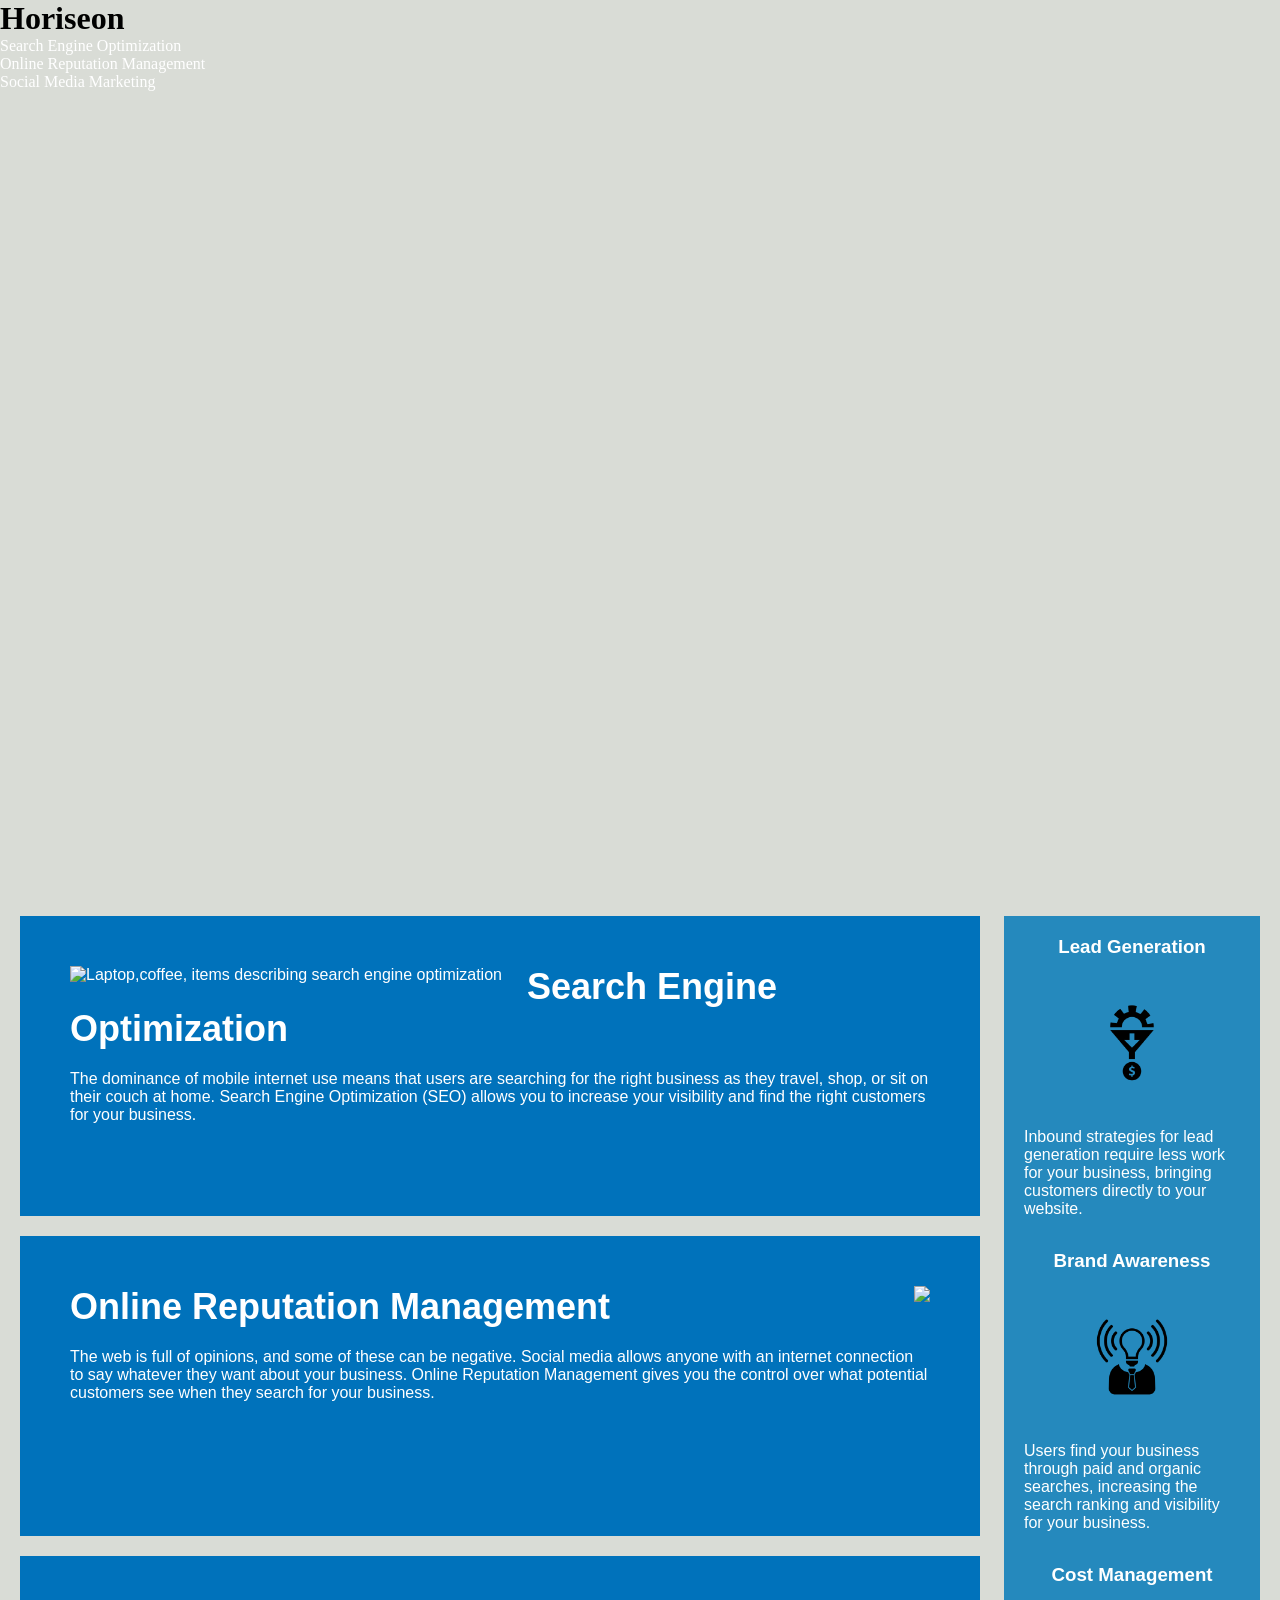
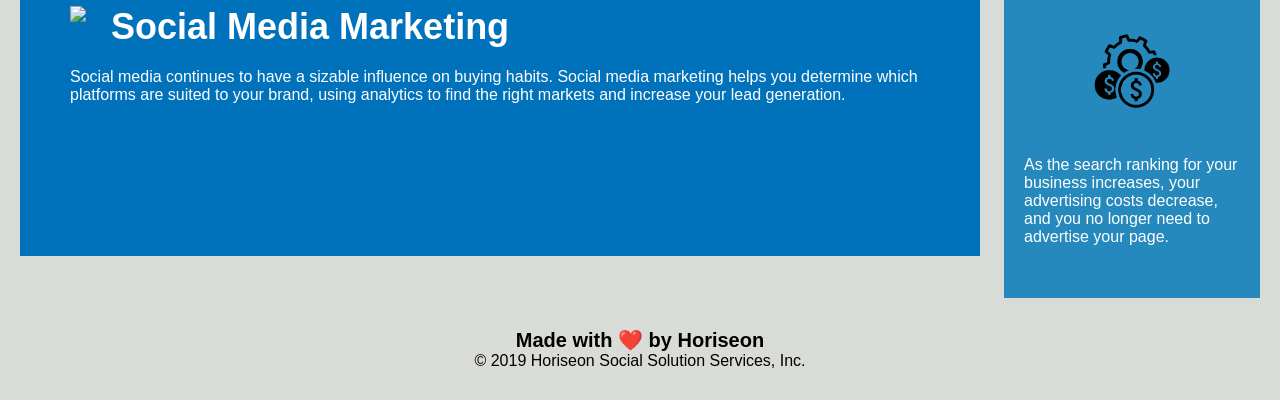
==== index.html @ 72b7e940 "Reorganization" ====
<!DOCTYPE html>
<html lang="en-us">

<head>
    <meta charset="UTF-8" />
    <!--Linking html to style sheet-->
    <link rel="stylesheet" href="./assets/css/style.css">
    <title>Horiseon Home</title>
</head>

<body>
    <div>
    <!---->
        <h1>Hori<span class="seo">seo</span>n</h1>
        <div>
            <ul>
                <li>
                    <a href="#search-engine-optimization">Search Engine Optimization</a>
                </li>
                <li>
                    <a href="#online-reputation-management">Online Reputation Management</a>
                </li>
                <li>
                    <a href="#social-media-marketing">Social Media Marketing</a>
                </li>
            </ul>
        </div>
    </div>
    <!---->
    <div class="hero"></div>
    <div class="content">
        <div class="search-engine-optimization">
            <img src="./assets/images/search-engine-optimization.jpg" alt="Laptop,coffee, items describing search engine optimization" class="float-left" />
            <h2>Search Engine Optimization</h2>
            <p>
                The dominance of mobile internet use means that users are searching for the right business as they travel, shop, or sit on their couch at home. Search Engine Optimization (SEO) allows you to increase your visibility and find the right customers for your business.
            </p>
        </div>
        <div id="online-reputation-management" alt="" class="online-reputation-management">
            <img src="./assets/images/online-reputation-management.jpg" class="float-right" />
            <h2>Online Reputation Management</h2>
            <p>
                The web is full of opinions, and some of these can be negative. Social media allows anyone with an internet connection to say whatever they want about your business. Online Reputation Management gives you the control over what potential customers see when they search for your business.
            </p>
        </div>
        <div id="social-media-marketing" class="social-media-marketing">
            <img src="./assets/images/social-media-marketing.jpg" class="float-left" />
            <h2>Social Media Marketing</h2>
            <p>
                Social media continues to have a sizable influence on buying habits. Social media marketing helps you determine which platforms are suited to your brand, using analytics to find the right markets and increase your lead generation.
            </p>
        </div>
    </div>
    <div class="benefits">
        <div class="benefit-lead">
            <h3>Lead Generation</h3>
            <img src="./assets/images/lead-generation.png" />
            <p>
                Inbound strategies for lead generation require less work for your business, bringing customers directly to your website.
            </p>
        </div>
        <div class="benefit-brand">
            <h3>Brand Awareness</h3>
            <img src="./assets/images/brand-awareness.png" />
            <p>
                Users find your business through paid and organic searches, increasing the search ranking and visibility for your business.
            </p>
        </div>
        <div class="benefit-cost">
            <h3>Cost Management</h3>
            <img src="./assets/images/cost-management.png"></img>
            <p>
                As the search ranking for your business increases, your advertising costs decrease, and you no longer need to advertise your page.
            </p>
        </div>
    </div>
    <div class="footer">
        <h2>Made with ❤️️ by Horiseon</h2>
        <p>
            &copy; 2019 Horiseon Social Solution Services, Inc.
        </p>
    </div>
</body>

</html>
---- assets/css/style.css ----
* {
    box-sizing: border-box;
    padding: 0;
    margin: 0;
}

body {
    background-color: #d9dcd6;
}

header {
    padding: 20px;
    font-family: 'Trebuchet MS', 'Lucida Sans Unicode', 'Lucida Grande', 'Lucida Sans', Arial, sans-serif;
    background-color: #2a607c;
    color: #ffffff;
}

header h1 {
    display: inline-block;
    font-size: 48px;
}

header h1 .seo {
    color: #d9dcd6;
}

header div {
    padding-top: 15px;
    margin-right: 20px;
    float: right;
    font-family: 'Gill Sans', 'Gill Sans MT', Calibri, 'Trebuchet MS', sans-serif;
    font-size: 20px;
}

.header div ul {
    list-style-type: none;
}

.header div ul li {
    display: inline-block;
    margin-left: 25px;
}

a {
    color: #ffffff;
    text-decoration: none;
}

p {
    font-size: 16px;
}

.hero {
    height: 800px;
    width: 100%;
    margin-bottom: 25px;
    background-image: url("../images/digital-marketing-meeting.jpg");
    background-size: cover;
    background-position: center;
}

.float-left {
    float: left;
    margin-right: 25px;
}

.float-right {
    float: right;
    margin-left: 25px;
}

.content {
    width: 75%;
    display: inline-block;
    margin-left: 20px;
}

.benefits {
    margin-right: 20px;
    padding: 20px;
    clear: both;
    float: right;
    width: 20%;
    height: 100%;
    font-family: 'Gill Sans', 'Gill Sans MT', Calibri, 'Trebuchet MS', sans-serif;
    background-color: #2589bd;
}

.benefit-lead {
    margin-bottom: 32px;
    color: #ffffff;
}

.benefit-brand {
    margin-bottom: 32px;
    color: #ffffff;
}

.benefit-cost {
    margin-bottom: 32px;
    color: #ffffff;
}

.benefit-lead h3 {
    margin-bottom: 10px;
    text-align: center;
}

.benefit-brand h3 {
    margin-bottom: 10px;
    text-align: center;
}

.benefit-cost h3 {
    margin-bottom: 10px;
    text-align: center;
}

.benefit-lead img {
    display: block;
    margin: 10px auto;
    max-width: 150px;
}

.benefit-brand img {
    display: block;
    margin: 10px auto;
    max-width: 150px;
}

.benefit-cost img {
    display: block;
    margin: 10px auto;
    max-width: 150px;
}

.search-engine-optimization {
    margin-bottom: 20px;
    padding: 50px;
    height: 300px;
    font-family: 'Gill Sans', 'Gill Sans MT', Calibri, 'Trebuchet MS', sans-serif;
    background-color: #0072bb;
    color: #ffffff;
}

.online-reputation-management {
    margin-bottom: 20px;
    padding: 50px;
    height: 300px;
    font-family: 'Gill Sans', 'Gill Sans MT', Calibri, 'Trebuchet MS', sans-serif;
    background-color: #0072bb;
    color: #ffffff;
}

.social-media-marketing {
    margin-bottom: 20px;
    padding: 50px;
    height: 300px;
    font-family: 'Gill Sans', 'Gill Sans MT', Calibri, 'Trebuchet MS', sans-serif;
    background-color: #0072bb;
    color: #ffffff;
}

.search-engine-optimization img {
    max-height: 200px;
}

.online-reputation-management img {
    max-height: 200px;
}

.social-media-marketing img {
    max-height: 200px;
}

.search-engine-optimization h2,
.online-reputation-management h2,
.social-media-marketing h2 {
    margin-bottom: 20px;
    font-size: 36px;
}

.footer {
    padding: 30px;
    clear: both;
    font-family: 'Trebuchet MS', 'Lucida Sans Unicode', 'Lucida Grande', 'Lucida Sans', Arial, sans-serif;
    text-align: center;
}

.footer h2 {
    font-size: 20px;
}
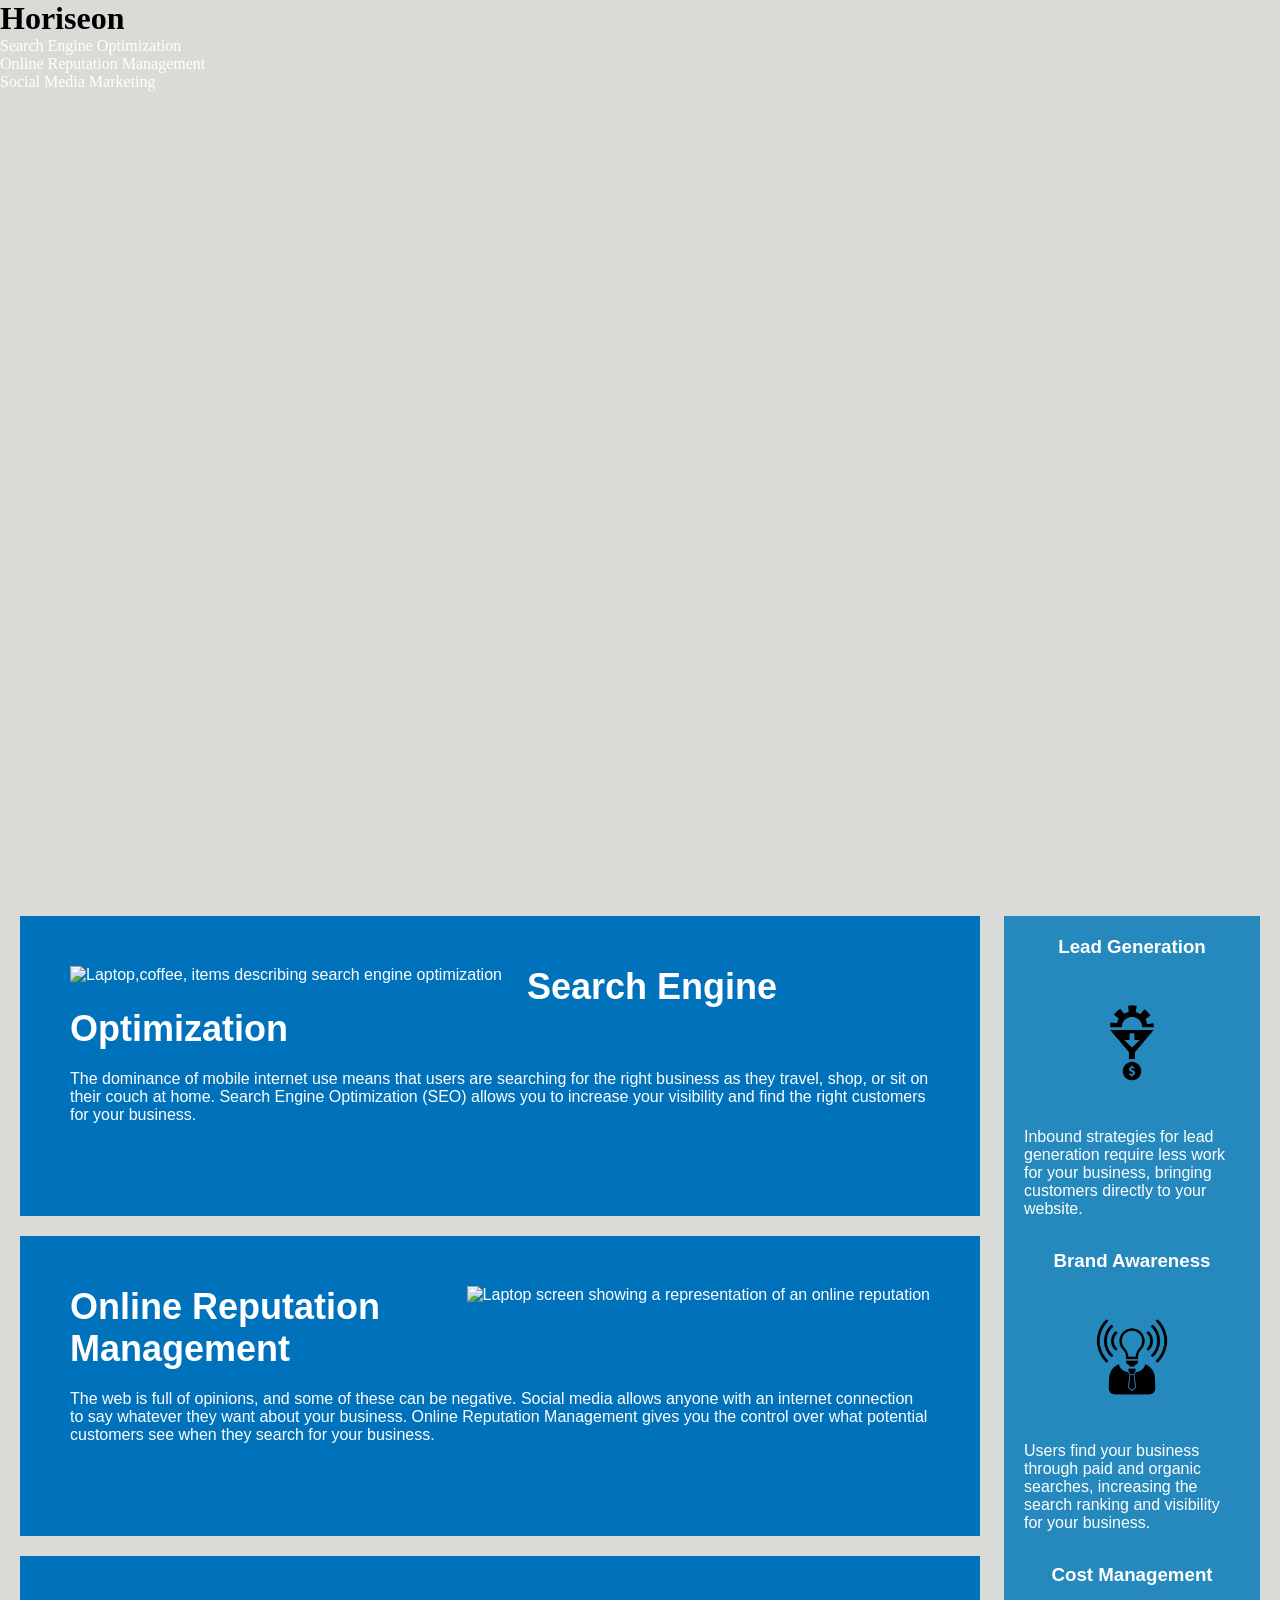
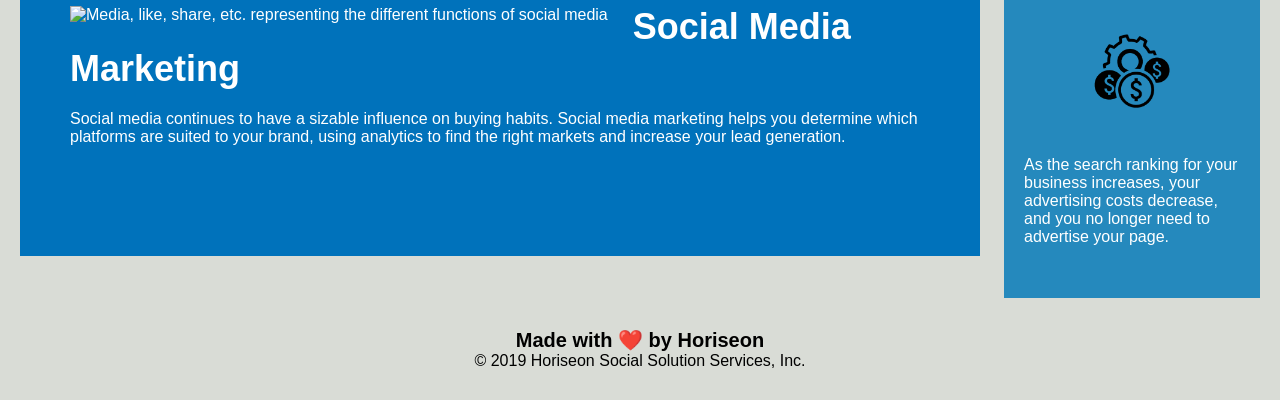
==== commit bad8e390: "Added alt tags" ====
--- a/index.html
+++ b/index.html
@@ -10,7 +10,7 @@
 
 <body>
     <div>
-    <!---->
+    <!--Header for Home Page-->
         <h1>Hori<span class="seo">seo</span>n</h1>
         <div>
             <ul>
@@ -36,15 +36,15 @@
                 The dominance of mobile internet use means that users are searching for the right business as they travel, shop, or sit on their couch at home. Search Engine Optimization (SEO) allows you to increase your visibility and find the right customers for your business.
             </p>
         </div>
-        <div id="online-reputation-management" alt="" class="online-reputation-management">
-            <img src="./assets/images/online-reputation-management.jpg" class="float-right" />
+        <div id="online-reputation-management" class="online-reputation-management">
+            <img src="./assets/images/online-reputation-management.jpg" alt="Laptop screen showing a representation of an online reputation" class="float-right" />
             <h2>Online Reputation Management</h2>
             <p>
                 The web is full of opinions, and some of these can be negative. Social media allows anyone with an internet connection to say whatever they want about your business. Online Reputation Management gives you the control over what potential customers see when they search for your business.
             </p>
         </div>
         <div id="social-media-marketing" class="social-media-marketing">
-            <img src="./assets/images/social-media-marketing.jpg" class="float-left" />
+            <img src="./assets/images/social-media-marketing.jpg" alt="Media, like, share, etc. representing the different functions of social media" class="float-left" />
             <h2>Social Media Marketing</h2>
             <p>
                 Social media continues to have a sizable influence on buying habits. Social media marketing helps you determine which platforms are suited to your brand, using analytics to find the right markets and increase your lead generation.
@@ -54,21 +54,21 @@
     <div class="benefits">
         <div class="benefit-lead">
             <h3>Lead Generation</h3>
-            <img src="./assets/images/lead-generation.png" />
+            <img src="./assets/images/lead-generation.png" alt="logo for Lead Generation"/>
             <p>
                 Inbound strategies for lead generation require less work for your business, bringing customers directly to your website.
             </p>
         </div>
         <div class="benefit-brand">
             <h3>Brand Awareness</h3>
-            <img src="./assets/images/brand-awareness.png" />
+            <img src="./assets/images/brand-awareness.png" alt="logo for Brand Awareness"/>
             <p>
                 Users find your business through paid and organic searches, increasing the search ranking and visibility for your business.
             </p>
         </div>
         <div class="benefit-cost">
             <h3>Cost Management</h3>
-            <img src="./assets/images/cost-management.png"></img>
+            <img src="./assets/images/cost-management.png" alt="logo with money signs for Cost Management"/>
             <p>
                 As the search ranking for your business increases, your advertising costs decrease, and you no longer need to advertise your page.
             </p>
